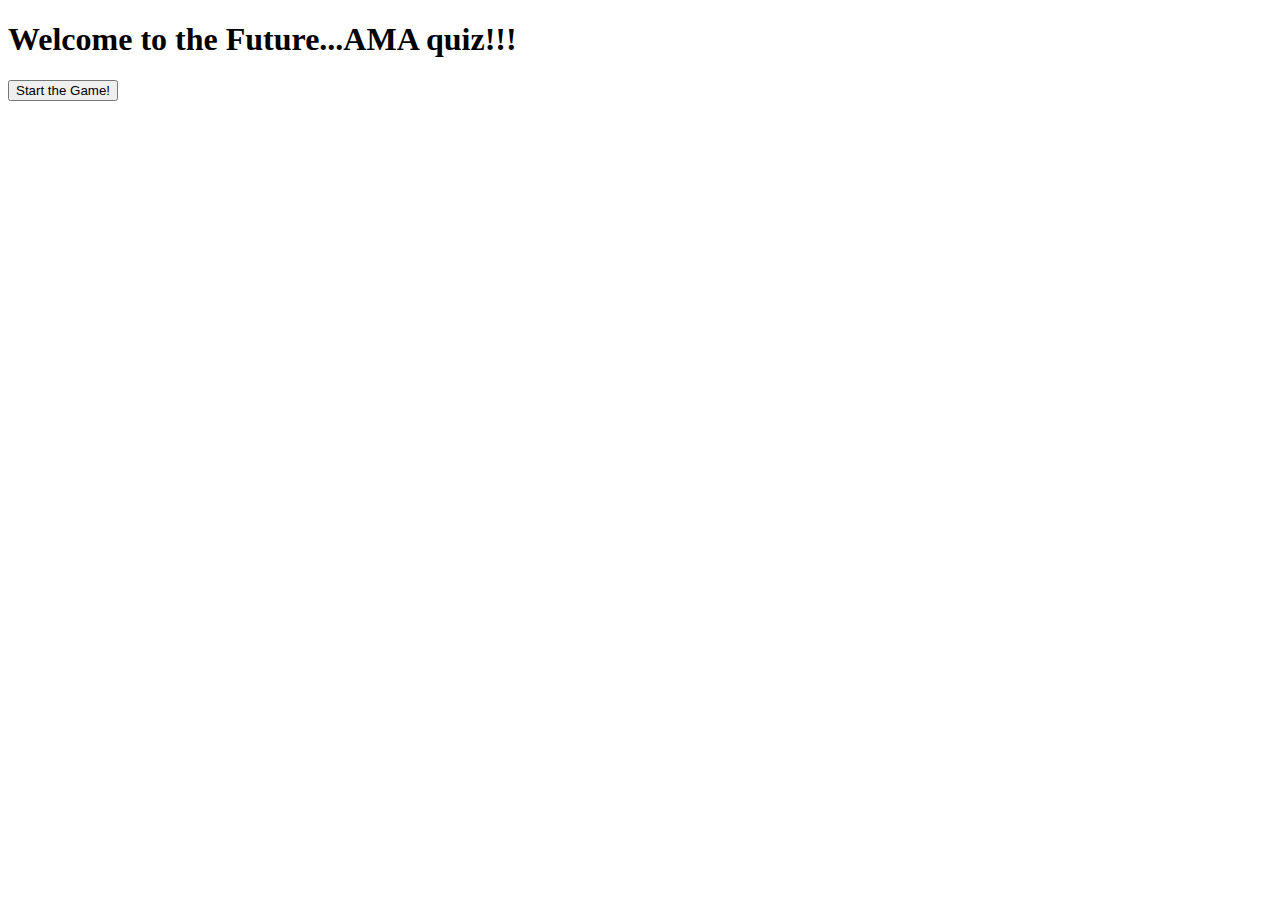
==== index.html @ 70cbe244 "Link pages through submission buttons, skeleton html" ====
<!DOCTYPE html>
<html>
<head>
	<title>Futurama Quiz</title>
</head>
<body>

	<h1>Welcome to the Future...AMA quiz!!!</h1>

	<button class="" id="startGame" onclick="window.location.href='quiz-page.html'">Start the Game!</button>

<!-- Picture of scientist who says things with too much grandeur -->


</body>
</html>
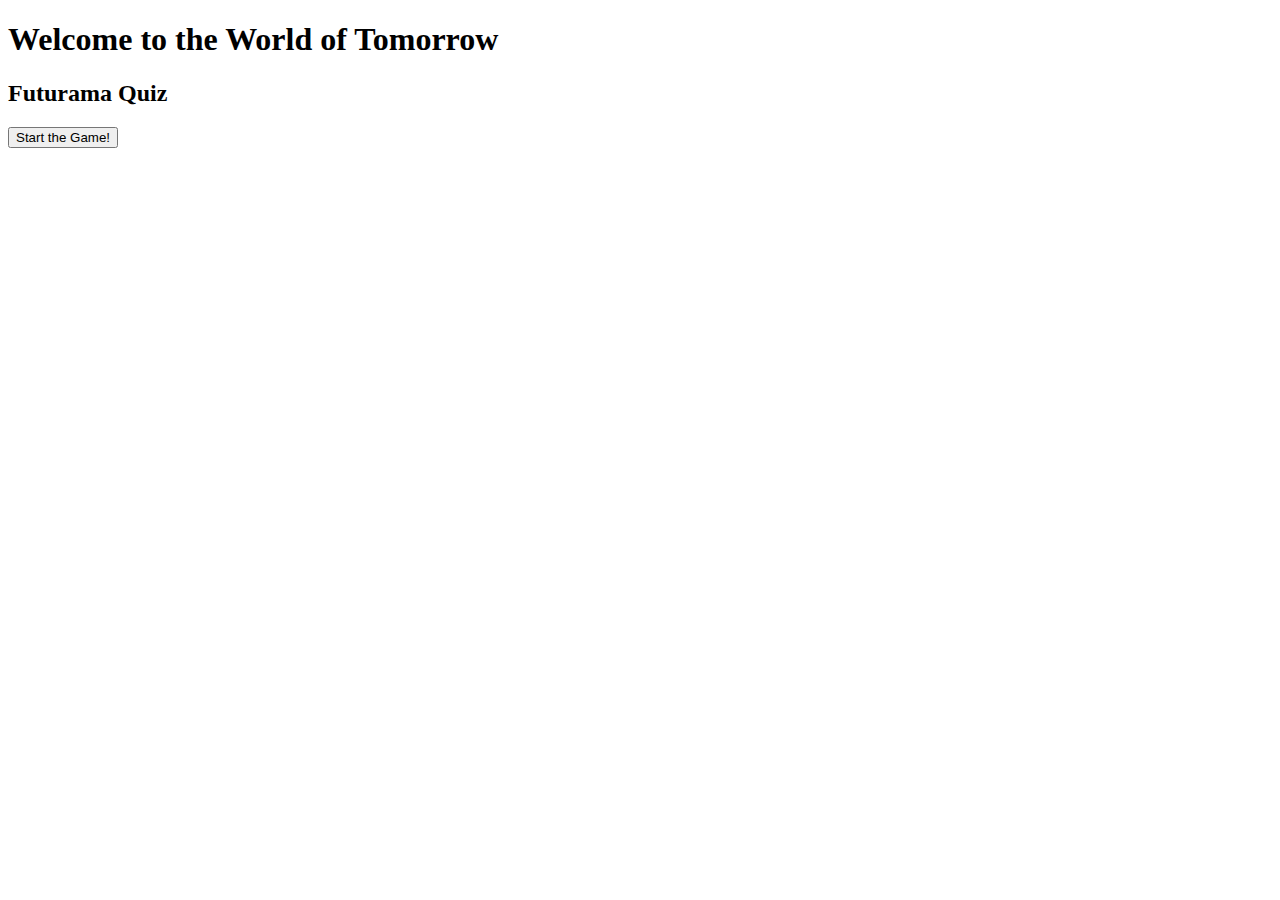
==== commit e8a64999: "Add score tracking logic" ====
--- a/index.html
+++ b/index.html
@@ -2,12 +2,28 @@
 <html>
 <head>
 	<title>Futurama Quiz</title>
+	<script
+  src="https://code.jquery.com/jquery-3.2.1.min.js"
+  integrity="sha256-hwg4gsxgFZhOsEEamdOYGBf13FyQuiTwlAQgxVSNgt4="
+  crossorigin="anonymous"></script>
+	<link rel="stylesheet" type="text/css" href="assets/style/style.css">
+	<script src="assets/javascript/game.js"></script>
+	<link rel="stylesheet" type="text/css" href="assets/style/style.css">
 </head>
 <body>
 
-	<h1>Welcome to the Future...AMA quiz!!!</h1>
+	<div class="border">
+		<div class="title">
+			<h1>Welcome to the World of Tomorrow</h1>
+			<h2>Futurama Quiz</h2>
+		</div>
 
-	<button class="" id="startGame" onclick="window.location.href='quiz-page.html'">Start the Game!</button>
+		<div class="btn">
+			<button class="btn" id="startGame" onclick="window.location.href='quiz-page.html'">Start the Game!</button>
+		</div>
+		
+	</div>
+	
 
 <!-- Picture of scientist who says things with too much grandeur -->
 
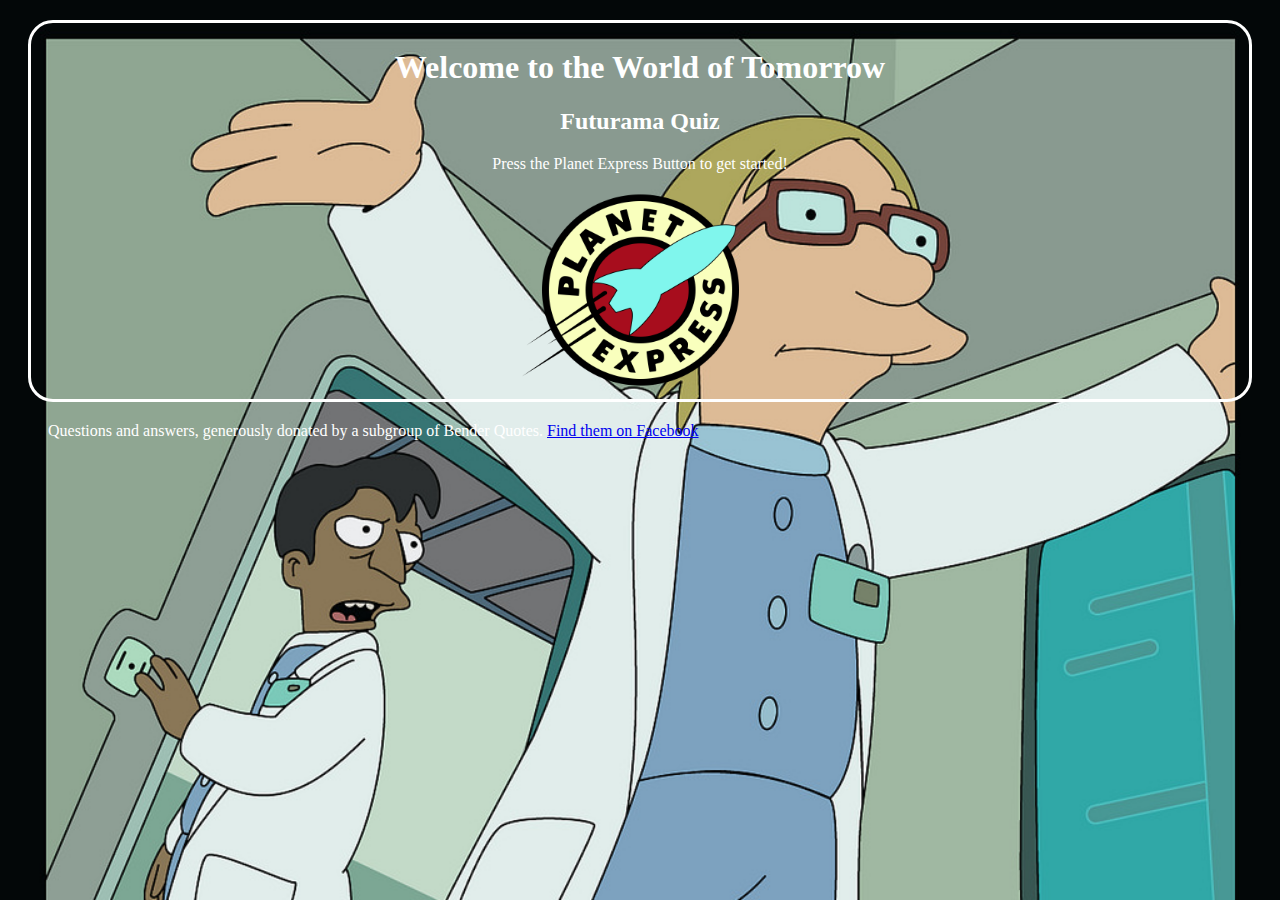
==== commit 7890b26e: "Button styling with images" ====
--- a/index.html
+++ b/index.html
@@ -15,14 +15,30 @@
 	<div class="border">
 		<div class="title">
 			<h1>Welcome to the World of Tomorrow</h1>
+
 			<h2>Futurama Quiz</h2>
+			<p>
+				Press the Planet Express Button to get started!
+			</p>
+
 		</div>
 
+		<!-- Need to get rid of onclick so that i can add a timer function to be called -->
+
 		<div class="btn">
-			<button class="btn" id="startGame" onclick="window.location.href='quiz-page.html'">Start the Game!</button>
+			<button class="btn hidden-button" id="start-game" onclick="window.location.href='quiz-page.html'"><img src="assets/images/planet-express.jpg" alt="Planet Express"></button>
 		</div>
 		
 	</div>
+
+
+	<footer>
+		<blockquote>
+			Questions and answers, generously donated by a subgroup of Bender Quotes.
+			<a href="https://www.facebook.com/bestbenderquotes/">Find them on Facebook</a>
+		</blockquote>
+		<!-- Insert some facebook glyph -->
+	</footer>
 	
 
 <!-- Picture of scientist who says things with too much grandeur -->
--- a/assets/style/style.css
+++ b/assets/style/style.css
@@ -0,0 +1,85 @@
+/* #### Generated By: http://www.cufonfonts.com #### */
+
+@font-face {
+font-family: 'Futurama Alien Alphabet One';
+font-style: normal;
+font-weight: normal;
+src: local('Futurama Alien Alphabet One'), url('fr-fal1.woff') format('woff');
+}
+
+
+@font-face {
+font-family: 'Futurama Alien Alphabet Two';
+font-style: normal;
+font-weight: normal;
+src: local('Futurama Alien Alphabet Two'), url('fr-fal2.woff') format('woff');
+}
+
+
+@font-face {
+font-family: 'Futurama Title Font';
+font-style: normal;
+font-weight: normal;
+src: local('Futurama Title Font'), url('fr-title.woff') format('woff');
+}
+
+
+@font-face {
+font-family: 'Futurama Bold Font';
+font-style: normal;
+font-weight: normal;
+src: local('Futurama Bold Font'), url('fr-bold.woff') format('woff');
+}
+
+
+/* Start Custom */
+body {
+	background-image: url(../images/terry-world-of-tomorrow.jpg);
+	background-repeat: no-repeat;
+    background-position: right top;
+    background-attachment: fixed;
+    background-size: 100%;
+	color: white;
+}
+
+.title {
+	text-align: center;
+	font-family: "Futurama Title Font"
+}
+
+.question {
+	text-align: center;
+}
+
+.answers {
+	text-align: center;
+}
+
+.border {
+	border-style: solid;
+	border-radius: 25px;
+	margin: 20px;
+	padding: 5px;
+}
+
+.btn {
+	text-align: center;
+}
+
+.results-section {
+	text-align: center;
+}
+
+.hidden-button {
+    background-color: Transparent;
+    background-repeat:no-repeat;
+    border: none;
+    cursor:pointer;
+    overflow: hidden;
+    outline:none;
+}
+
+#start-game img {
+	height: 200px;
+	width: 275px;
+}--- a/assets/style/style.css
+++ b/assets/style/style.css
@@ -0,0 +1,85 @@
+/* #### Generated By: http://www.cufonfonts.com #### */
+
+@font-face {
+font-family: 'Futurama Alien Alphabet One';
+font-style: normal;
+font-weight: normal;
+src: local('Futurama Alien Alphabet One'), url('fr-fal1.woff') format('woff');
+}
+
+
+@font-face {
+font-family: 'Futurama Alien Alphabet Two';
+font-style: normal;
+font-weight: normal;
+src: local('Futurama Alien Alphabet Two'), url('fr-fal2.woff') format('woff');
+}
+
+
+@font-face {
+font-family: 'Futurama Title Font';
+font-style: normal;
+font-weight: normal;
+src: local('Futurama Title Font'), url('fr-title.woff') format('woff');
+}
+
+
+@font-face {
+font-family: 'Futurama Bold Font';
+font-style: normal;
+font-weight: normal;
+src: local('Futurama Bold Font'), url('fr-bold.woff') format('woff');
+}
+
+
+/* Start Custom */
+body {
+	background-image: url(../images/terry-world-of-tomorrow.jpg);
+	background-repeat: no-repeat;
+    background-position: right top;
+    background-attachment: fixed;
+    background-size: 100%;
+	color: white;
+}
+
+.title {
+	text-align: center;
+	font-family: "Futurama Title Font"
+}
+
+.question {
+	text-align: center;
+}
+
+.answers {
+	text-align: center;
+}
+
+.border {
+	border-style: solid;
+	border-radius: 25px;
+	margin: 20px;
+	padding: 5px;
+}
+
+.btn {
+	text-align: center;
+}
+
+.results-section {
+	text-align: center;
+}
+
+.hidden-button {
+    background-color: Transparent;
+    background-repeat:no-repeat;
+    border: none;
+    cursor:pointer;
+    overflow: hidden;
+    outline:none;
+}
+
+#start-game img {
+	height: 200px;
+	width: 275px;
+}